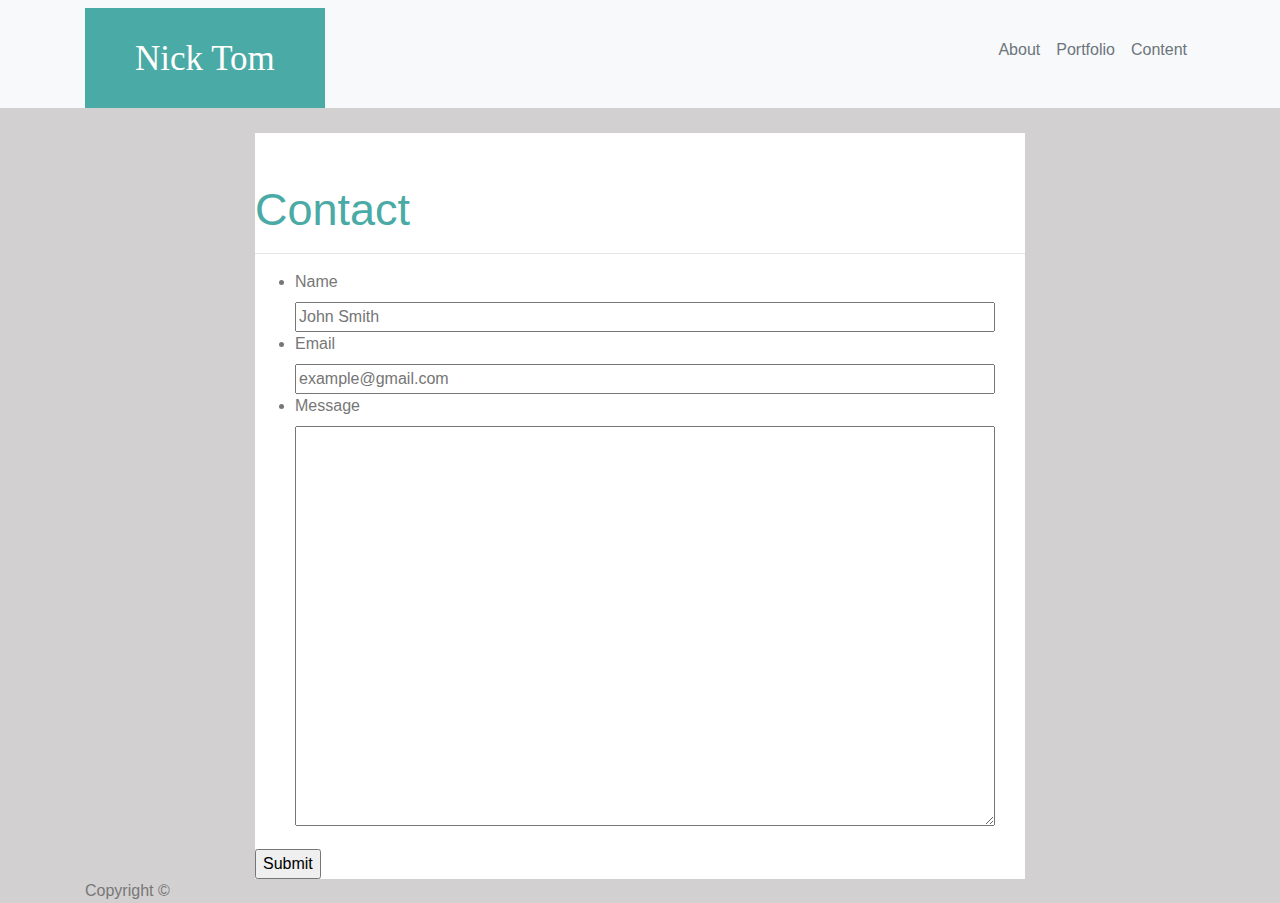
==== contact.html @ 88dad6e5 "Long overdue push" ====
<!doctype html>
<html lang="en-us">

<head>
  <meta charset="UTF-8">
  <title>Contact | Your Name</title>

  <link rel="stylesheet" href="https://stackpath.bootstrapcdn.com/bootstrap/4.3.1/css/bootstrap.min.css" integrity="sha384-ggOyR0iXCbMQv3Xipma34MD+dH/1fQ784/j6cY/iJTQUOhcWr7x9JvoRxT2MZw1T" crossorigin="anonymous">
  <link rel="stylesheet" type="text/css" href="style.css">
</head>

<body>

    <nav class="navbar navbar-expand-lg navbar-dark bg-light">
        <div class="container">
        <a class="navbar-brand"><p class="text-justify">Nick Tom</p></a>
        <button class="navbar-toggler" type="button" data-toggle="collapse" data-target="#navbarNav" aria-controls="navbarNav" aria-expanded="false" aria-label="Toggle navigation">
          <span class="navbar-toggler-icon"></span>
        </button>
        <div class="collapse navbar-collapse" id="navbarNav">
          <ul class="navbar-nav ml-auto">
            <li class="nav-item">
              <a class="nav-link" href="#"><p class="text-secondary">About </p><span class="sr-only">(current)</span></a>
            </li>
            <li class="nav-item">
              <a class="nav-link" href="#"><p class="text-secondary">Portfolio</p></a>
            </li>
            <li class="nav-item">
              <a class="nav-link" href="#"><p class="text-secondary">Content</p></a>
            </li>
          </ul>
        </div>
        
        </div>
      
      </nav>

  <div id="main-container" class="container">
    <section class="main-section">
      <h1>Contact</h1>
      <hr>

      <form id="contact-form">
        <ul>
          <li>
            <label for="name">Name</label>
            <input type="text" id="name" name="name" placeholder="John Smith" required="required">
          </li>
          <li>
            <label for="email">Email</label>
            <input type="email" id="email" name="email" placeholder="example@gmail.com" required="required">
          </li>
          <li>
            <label for="message">Message</label>
            <textarea id="message" name="message" required="required"></textarea>
          </li>
        </ul>
        <input type="submit">
      </form>

    </section>

  </div>

  <footer>
    <div class="container">
      Copyright &copy; 
    </div>
  </footer>
</body>

</html>
---- style.css ----
body{
    background-color: #d2d0d0;
    color: #777777;
    font-family: 'Arial', 'Helvetica Neue', Helvetica, sans-serif;
}

.text-secondary{
    color: #777777;
}

.navbar-brand{
    height: 100px;
    padding-top: 25px;
    padding-left: 50px;
    padding-bottom: 50px;
    padding-right: 50px;
    margin-bottom: 0px;
    font-size: 35px;
    background-color: #4aaaa5;
    font-family: Georgia, 'Times New Roman', Times, serif;
}

.navbar.navbar-expand-lg.navbar-dark.bg-light {
    padding-bottom: 0px;
}

.text-justify{
    color: white;
    font-family: Georgia, 'Times New Roman', Times, serif;
}

h1{
    font-size: 45px;
    color: #4aaaa5;

}

.jumbotron {
    font-family: 'Arial', 'Helvetica Neue', Helvetica, sans-serif;
}

.navbar.fixed-bottom.navbar-faded.bg-faded{
    margin: 5px;
    background-color: gray;
    font-family: 'Arial', 'Helvetica Neue', Helvetica, sans-serif;
    color: white;
    
}

.contact{
    font-size: 75px;
}
#main-container{
    width: 800px;
}

#name{
    width: 700px;
}

#email{
    width: 700px;
}

#message{
    width: 700px;
    height: 400px;
}

.main-section{
    background-color: white;
    margin-top: 25px;
    padding-top: 50px;
}
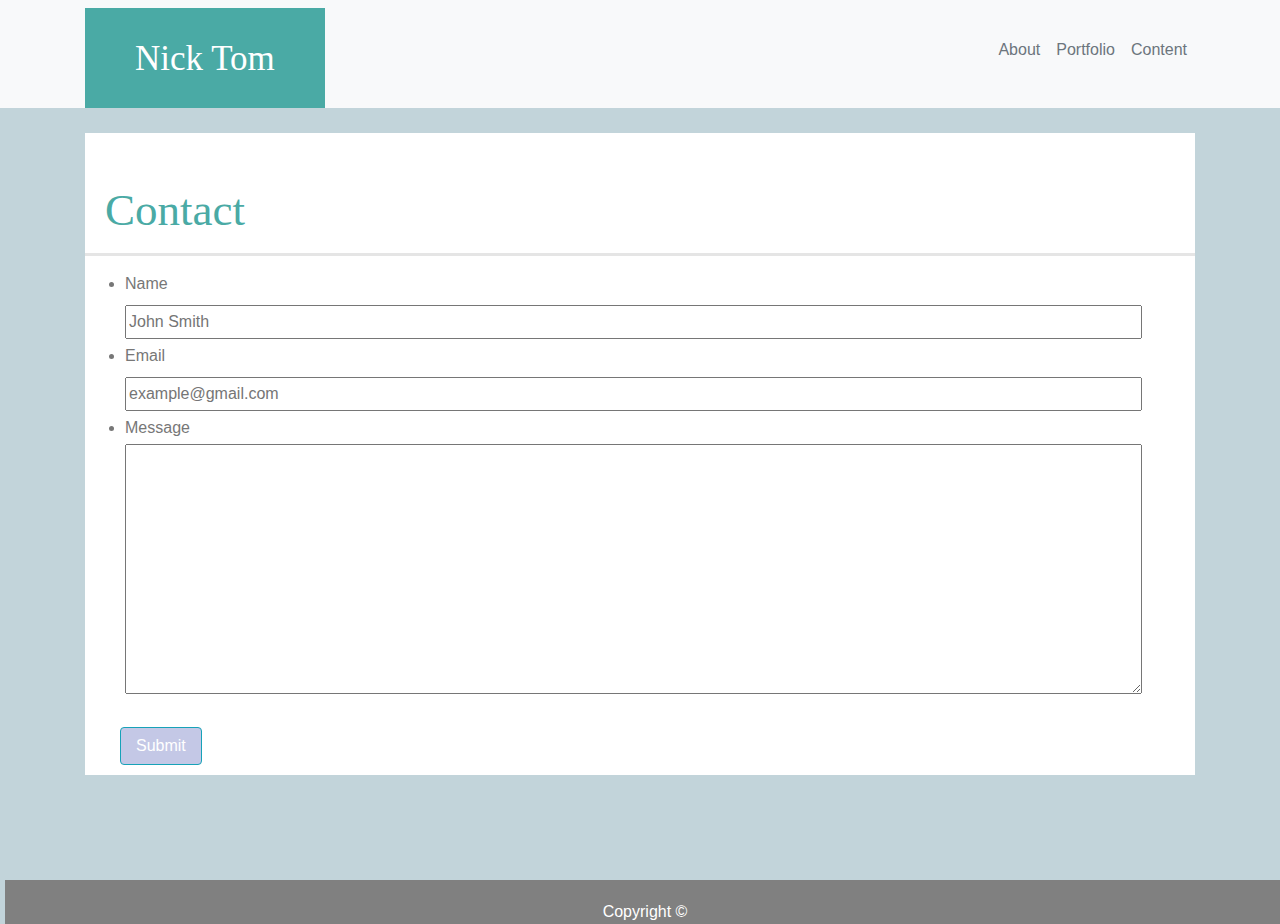
==== commit 0ac6264f: "Updating HW" ====
--- a/contact.html
+++ b/contact.html
@@ -37,7 +37,7 @@
 
   <div id="main-container" class="container">
     <section class="main-section">
-      <h1>Contact</h1>
+      <h1 class="contact">Contact</h1>
       <hr>
 
       <form id="contact-form">
@@ -55,7 +55,7 @@
             <textarea id="message" name="message" required="required"></textarea>
           </li>
         </ul>
-        <input type="submit">
+        <button type="button" class="btn btn-info">Submit</button>
       </form>
 
     </section>
--- a/style.css
+++ b/style.css
@@ -1,11 +1,21 @@
 body{
-    background-color: #d2d0d0;
+    background:rgb(194, 212, 218);
     color: #777777;
     font-family: 'Arial', 'Helvetica Neue', Helvetica, sans-serif;
 }
 
 .text-secondary{
     color: #777777;
+    font-family: 'Arial', 'Helvetica Neue', Helvetica, sans-serif;
+    font-size: 40px:
+}
+
+.col-2{
+    padding: 10px;
+}
+
+hr {
+    border-width: 3px;
 }
 
 .navbar-brand{
@@ -32,6 +42,7 @@
 h1{
     font-size: 45px;
     color: #4aaaa5;
+    font-family: 'Georgia', Times, Times New Roman, serif;
 
 }
 
@@ -48,28 +59,225 @@
 }
 
 .contact{
-    font-size: 75px;
+    font-size: 45px;
+    padding-left: 20px;
+    font-family: Georgia, 'Times New Roman', Times, serif;
 }
 #main-container{
-    width: 800px;
-}
-
-#name{
-    width: 700px;
-}
-
-#email{
-    width: 700px;
+    width: 90%;
+}
+
+label{
+    width: 854px;
+    height: 20px;
+}
+
+input{
+    width: 95%;
+    height: 34px;
+    margin-top: 5px;
+    margin-bottom: 5px;
 }
 
 #message{
-    width: 700px;
-    height: 400px;
+    width: 95%;
+    height: 250px;
 }
 
 .main-section{
     background-color: white;
     margin-top: 25px;
     padding-top: 50px;
-}
-
+    width: auto;
+    height: auto;
+}
+
+.btn.btn-info{
+    background-color: #c4c8e6;
+    margin: 10px;
+    margin-left: 35px;
+    padding-left: 15px;
+    padding-right: 15px;
+}
+
+footer{
+    position: relative;
+    top: 100px;
+    width: 100%;
+    text-align: center;
+    padding-top: 20px;
+    background-color: gray;
+    color: white;
+    margin-right: 5px;
+    margin-left: 5px;
+    margin-top: 5px;
+}
+
+.card-title{
+    position: relative;
+    top: 80%;
+    width: auto;
+    text-align: center;
+    color: white;
+    font-size: 20px;
+    background-color: #4aaaa5;
+    font-style: 'Arial', 'Helvetica Neue', Helvetica, sans-serif;
+    padding: 10px;
+    padding-left: 10px
+}
+
+.card-img{
+    width: 506px;
+    height: 350px;
+    width: auto;
+}
+
+@media (max-width: 980px) {
+    body{
+        background:rgb(194, 212, 218);
+        color: #777777;
+        font-family: 'Arial', 'Helvetica Neue', Helvetica, sans-serif;
+    }
+
+    navlink{
+        margin-right: 50px;
+    }
+    .col-10{
+        clea: right;
+    }
+    
+    .text-secondary{
+        color: #777777;
+        font-family: 'Arial', 'Helvetica Neue', Helvetica, sans-serif;
+        font-size: 40px:
+        margin-right: 100px;
+    }
+    
+    .col-2{
+        padding: 10px;
+    }
+    
+    hr {
+        border-width: 3px;
+    }
+    
+    .navbar-brand{
+        height: 75px;
+        padding-top: 25px;
+        padding-left: 50px;
+        padding-bottom: 50px;
+        padding-right: 50px;
+        margin-bottom: 0px;
+        font-size: 35px;
+        background-color: #4aaaa5;
+        font-family: Georgia, 'Times New Roman', Times, serif;
+    }
+    
+    .navbar.navbar-expand-lg.navbar-dark.bg-light {
+        padding-bottom: 0px;
+        margin-left: 100px;
+    }
+    
+    .text-justify{
+        color: white;
+        font-family: Georgia, 'Times New Roman', Times, serif;
+    }
+    
+    h1{
+        font-size: 45px;
+        color: #4aaaa5;
+        font-family: 'Georgia', Times, Times New Roman, serif;
+    
+    }
+    
+    .jumbotron {
+        font-family: 'Arial', 'Helvetica Neue', Helvetica, sans-serif;
+    }
+    
+    .navbar.fixed-bottom.navbar-faded.bg-faded{
+        margin: 5px;
+        background-color: gray;
+        font-family: 'Arial', 'Helvetica Neue', Helvetica, sans-serif;
+        color: white;
+        
+    }
+    
+    .contact{
+        font-size: 45px;
+        padding-left: 20px;
+        font-family: Georgia, 'Times New Roman', Times, serif;
+    }
+    #main-container{
+        width: 90%;
+    }
+    
+    label{
+        width: 854px;
+        height: 20px;
+    }
+    
+    input{
+        width: 95%;
+        height: 34px;
+        margin-top: 5px;
+        margin-bottom: 5px;
+    }
+    
+    #message{
+        width: 95%;
+        height: 250px;
+    }
+    
+    .main-section{
+        background-color: white;
+        margin-top: 25px;
+        padding-top: 50px;
+        width: auto;
+        height: auto;
+    }
+    
+    .btn.btn-info{
+        background-color: #c4c8e6;
+        margin: 10px;
+        margin-left: 35px;
+        padding-left: 15px;
+        padding-right: 15px;
+    }
+    
+    footer{
+        position: relative;
+        top: 100px;
+        width: 100%;
+        text-align: center;
+        padding-top: 20px;
+        background-color: gray;
+        color: white;
+        margin-right: 5px;
+        margin-left: 5px;
+        margin-top: 5px;
+    }
+    
+    .card-title{
+        position: relative;
+        top: 80%;
+        width: auto;
+        text-align: center;
+        color: white;
+        font-size: 20px;
+        background-color: #4aaaa5;
+        font-style: 'Arial', 'Helvetica Neue', Helvetica, sans-serif;
+        padding: 10px;
+        padding-left: 10px
+    }
+    
+    .card-img{
+        width: 506px;
+        height: 350px;
+        width: auto;
+    }
+
+}
+
+@media (max-width: 768px) {}
+
+@media (max-width: 640px) {}